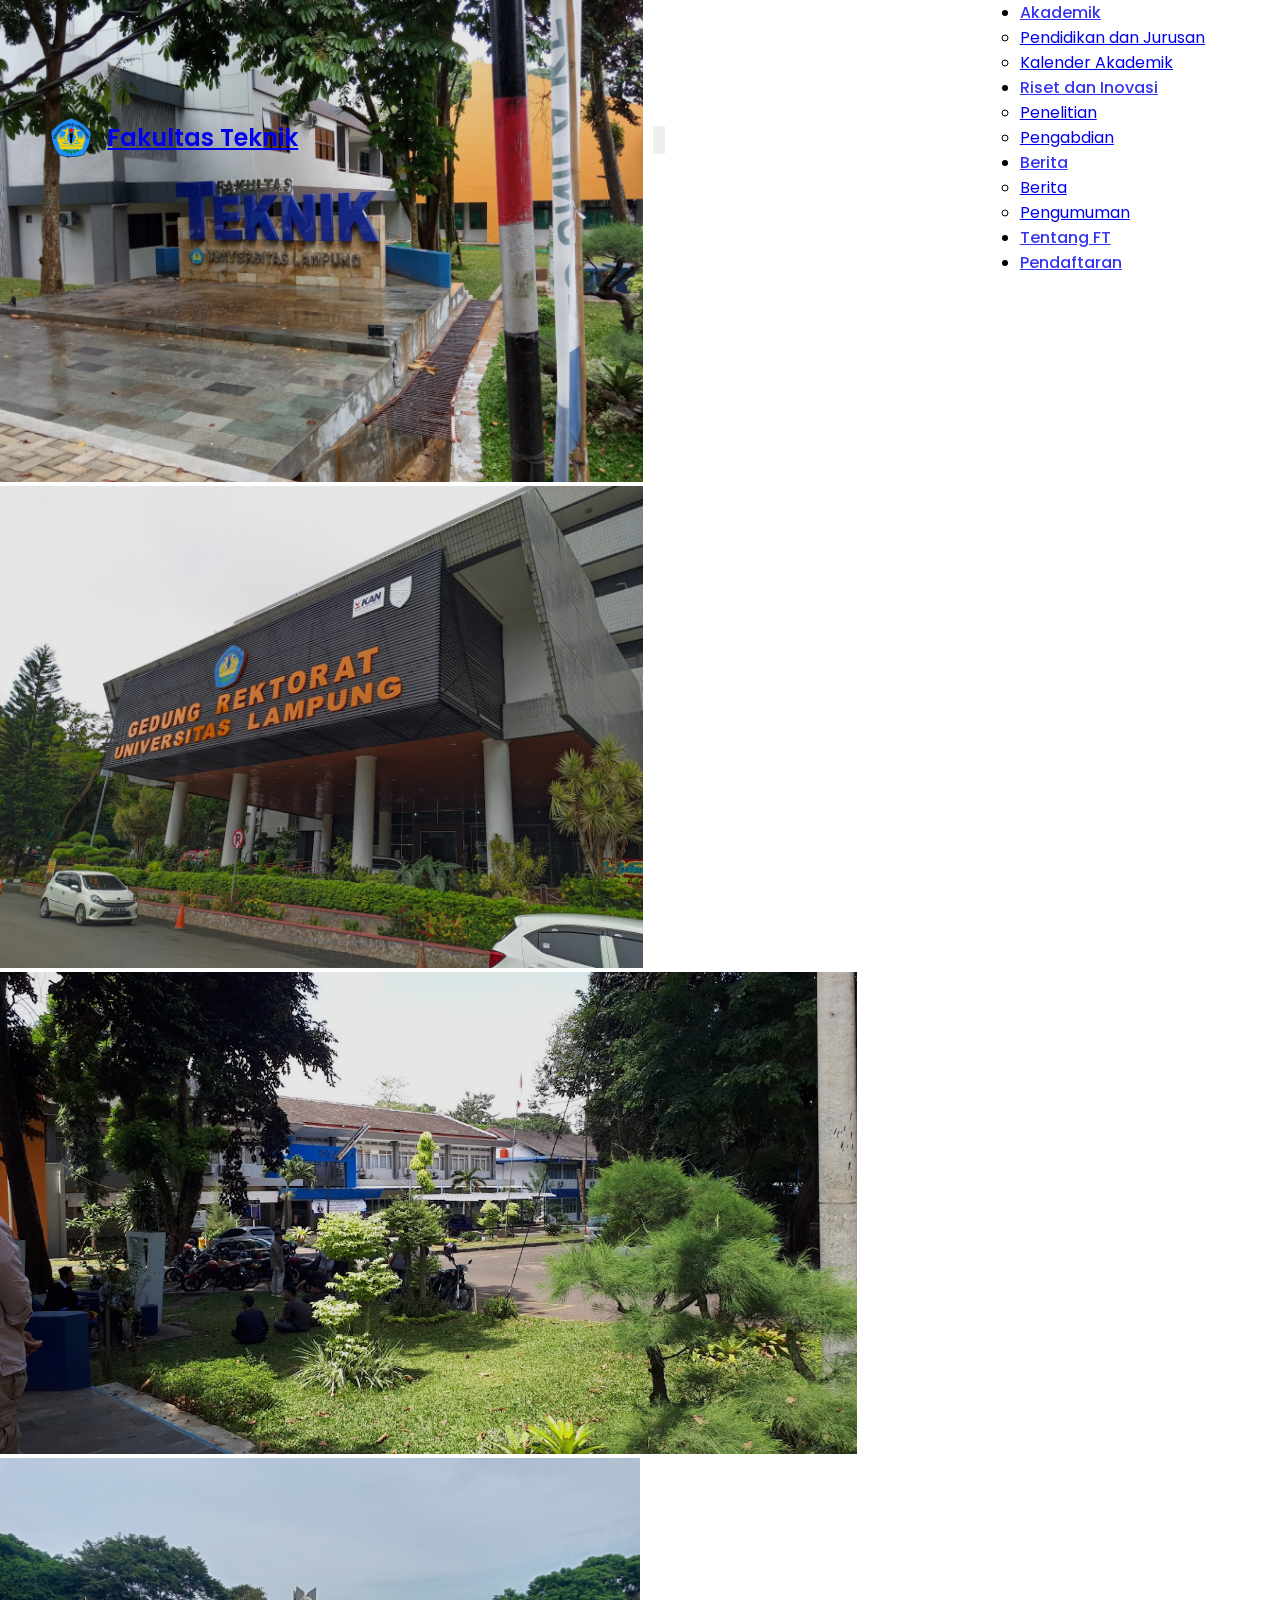
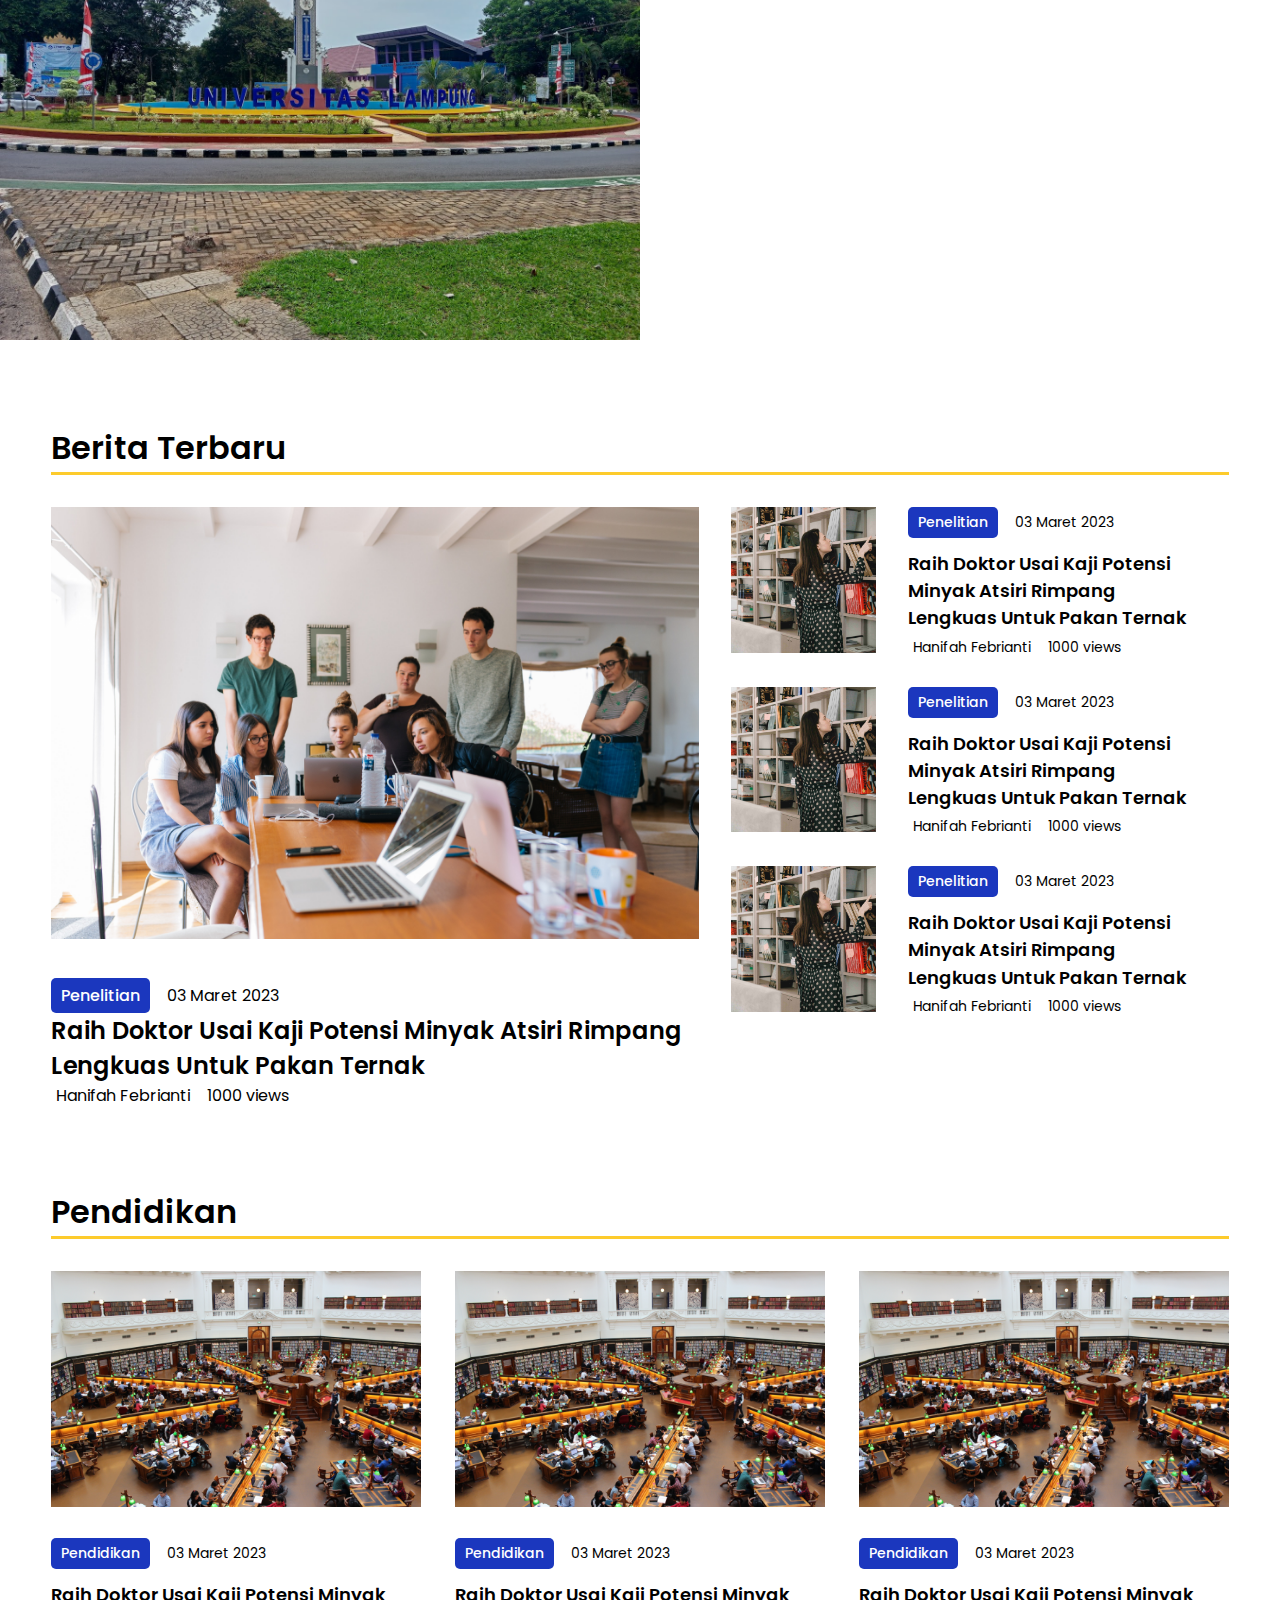
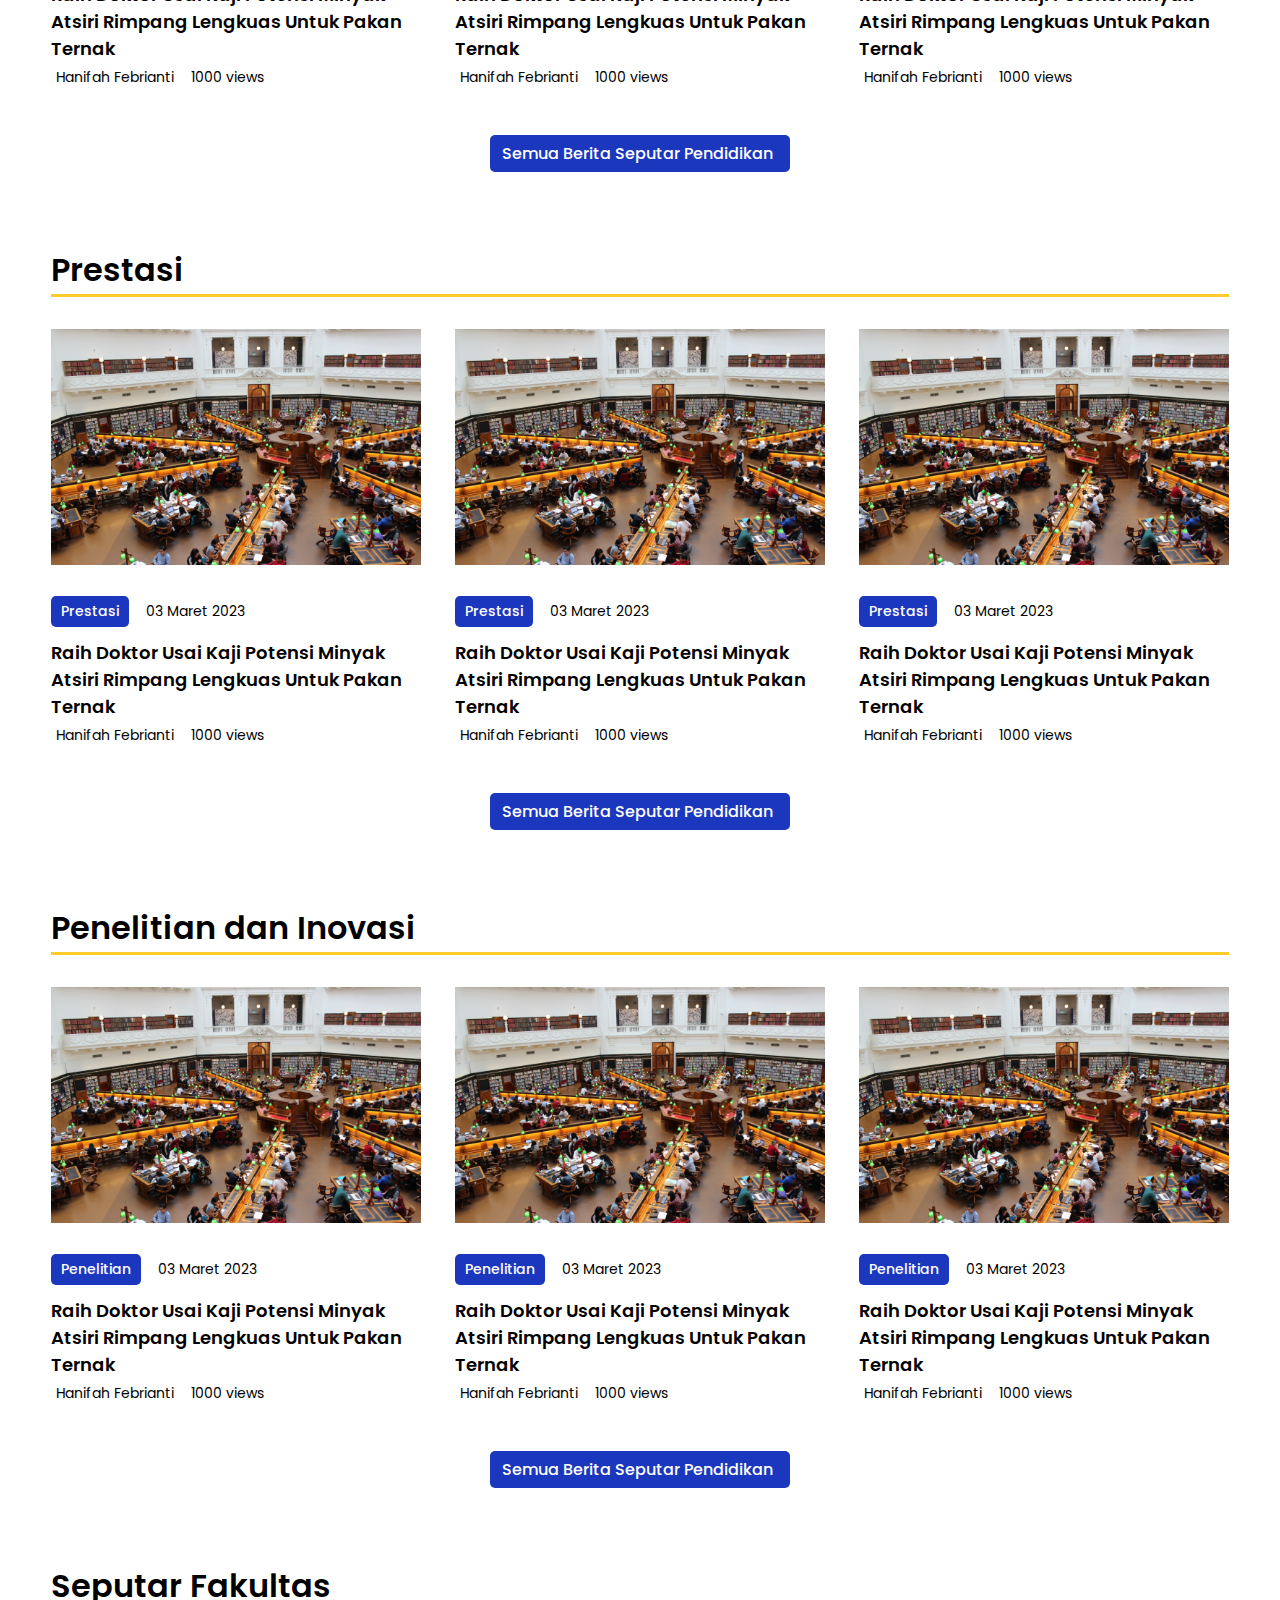
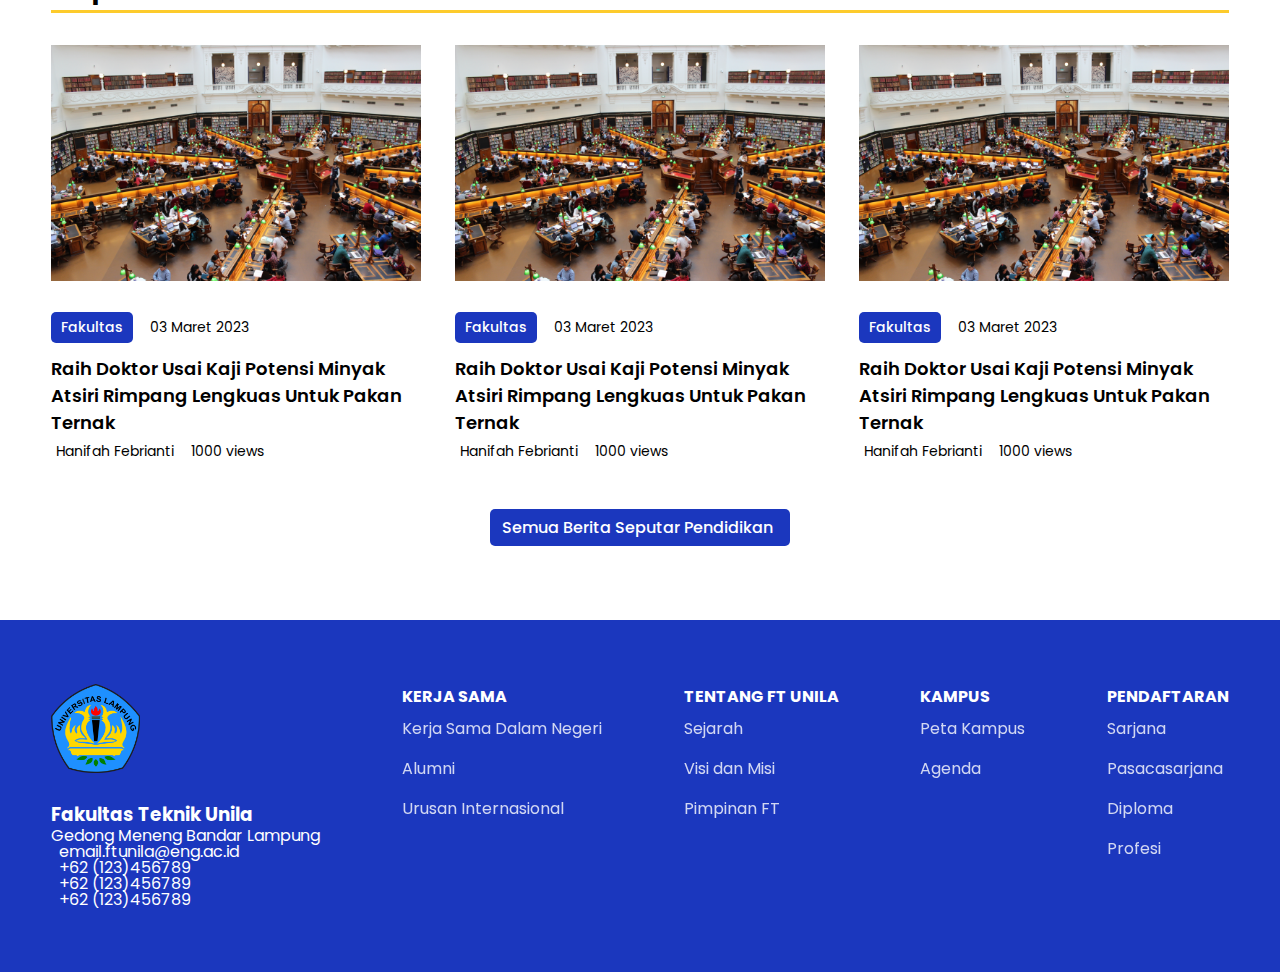
==== html/berita.html @ 6933a81c "Upload all resource" ====
<!DOCTYPE html>
<html lang="en">
	<head>
		<meta charset="UTF-8" />
		<meta http-equiv="X-UA-Compatible" content="IE=edge" />
		<meta name="viewport" content="width=device-width, initial-scale=1.0" />
		<title>Home FT Unila</title>
		<link rel="icon" type="image/x-icon" href="../img/LOGO UNILA.png" />

		<!-- Menghubungkan css -->
		<link rel="stylesheet" href="../styles/berita.css" />
		<link rel="stylesheet" href="../styles/style.css" />
		<link rel="stylesheet" href="../styles/responsive.css" />

		<!-- Import font -->
		<link
			href="https://fonts.googleapis.com/css2?family=Montserrat:ital,wght@0,100;0,200;0,300;0,400;0,500;0,600;0,700;0,800;0,900;1,100;1,200;1,300;1,400;1,500;1,600;1,700;1,800;1,900&family=Poppins:ital,wght@0,300;0,400;0,500;0,600;0,700;0,800;0,900;1,300;1,400;1,500;1,600;1,700;1,800;1,900&display=swap"
			rel="stylesheet"
		/>

		<!-- Import bootstrap -->
		<link
			href="https://cdn.jsdelivr.net/npm/bootstrap@5.3.0-alpha1/dist/css/bootstrap.min.css"
			rel="stylesheet"
			integrity="sha384-GLhlTQ8iRABdZLl6O3oVMWSktQOp6b7In1Zl3/Jr59b6EGGoI1aFkw7cmDA6j6gD"
			crossorigin="anonymous"
		/>

		<link
			rel="stylesheet"
			href="https://cdnjs.cloudflare.com/ajax/libs/font-awesome/6.3.0/css/all.min.css"
			integrity="sha512-SzlrxWUlpfuzQ+pcUCosxcglQRNAq/DZjVsC0lE40xsADsfeQoEypE+enwcOiGjk/bSuGGKHEyjSoQ1zVisanQ=="
			crossorigin="anonymous"
			referrerpolicy="no-referrer"
		/>
	</head>
	<body>
		<header>
			<nav
				class="nav-fixed nav-color navbar navbar-expand-lg padding-container"
			>
				<div class="container-fluid flex-row-in px-0">
					<a class="navbar-brand flex-row-in" href="index.html">
						<img
							src="../img/LOGO UNILA.png"
							alt="Logo"
							width="40"
							class="d-inline-block align-text-top"
						/>
						<p class="text-light">Fakultas Teknik</p>
					</a>
					<button
						class="navbar-toggler"
						type="button"
						data-bs-toggle="collapse"
						data-bs-target="#navbarSupportedContent"
						aria-controls="navbarSupportedContent"
						aria-expanded="false"
						aria-label="Toggle navigation"
					>
						<span class="navbar-toggler-icon">
							<i
								class="fa fa-navicon"
								style="color: #fff; font-size: 1.5rem"
							></i>
						</span>
					</button>
					<div class="collapse navbar-collapse" id="navbarSupportedContent">
						<ul class="navbar-nav me-auto mb-2 mb-lg-0 ms-auto">
							<li class="nav-item dropdown">
								<a
									class="nav-link dropdown-toggle text-light"
									href="jurusan.html"
									role="button"
									data-bs-toggle="dropdown"
									aria-expanded="false"
								>
									Akademik
								</a>
								<ul class="dropdown-menu">
									<li>
										<a class="dropdown-item" href="jurusan.html"
											>Pendidikan dan Jurusan</a
										>
									</li>
									<li>
										<a class="dropdown-item" href="kalender.html"
											>Kalender Akademik</a
										>
									</li>
								</ul>
							</li>
							<li class="nav-item dropdown">
								<a
									class="nav-link dropdown-toggle text-light"
									href="penelitian.html"
									role="button"
									data-bs-toggle="dropdown"
									aria-expanded="false"
								>
									Riset dan Inovasi
								</a>
								<ul class="dropdown-menu">
									<li>
										<a class="dropdown-item" href="penelitian.html"
											>Penelitian</a
										>
									</li>
									<li>
										<a class="dropdown-item" href="pengabdian.html"
											>Pengabdian</a
										>
									</li>
								</ul>
							</li>
							<li class="nav-item dropdown">
								<a
									class="nav-link dropdown-toggle text-light"
									href="berita.html"
									role="button"
									data-bs-toggle="dropdown"
									aria-expanded="false"
								>
									Berita
								</a>
								<ul class="dropdown-menu">
									<li>
										<a class="dropdown-item" href="berita.html">Berita</a>
									</li>
									<li>
										<a class="dropdown-item" href="pengumuman.html"
											>Pengumuman</a
										>
									</li>
								</ul>
							</li>
							<li class="nav-item">
								<a class="nav-link text-light" href="tentangft.html"
									>Tentang FT</a
								>
							</li>
							<li class="nav-item">
								<a class="nav-link text-light" href="pendaftaran.html"
									>Pendaftaran</a
								>
							</li>
						</ul>
					</div>
				</div>
			</nav>
			<div
				id="carouselExampleSlidesOnly"
				class="carousel slide"
				data-bs-ride="carousel"
			>
				<div class="carousel-inner">
					<div class="carousel-item active" data-bs-interval="4000">
						<img
							src="../img/slider/ft.jpg"
							class="d-block w-100"
							alt="..."
							loading="lazy"
						/>
					</div>
					<div class="carousel-item" data-bs-interval="4000">
						<img
							src="../img/slider/rektor.jpg"
							class="d-block w-100"
							alt="..."
						/>
					</div>
					<div class="carousel-item" data-bs-interval="4000">
						<img
							src="../img/slider/dekanat.jpg"
							class="d-block w-100"
							alt="..."
						/>
					</div>
					<div class="carousel-item" data-bs-interval="4000">
						<img
							src="../img/slider/unila-2.jpg"
							class="d-block w-100"
							alt="..."
						/>
					</div>
				</div>
			</div>
		</header>
		<section class="recent-news padding-container">
			<h1>Berita Terbaru</h1>
			<div class="flex-row-in con-big-small">
				<a href="content.html" class="link-berita big-news">
					<div>
						<div class="image-big-news">
							<img src="../img/card/mbkm.jpg" alt="" />
						</div>
						<div class="big-news-info">
							<p>
								<span class="type-big">Penelitian</span>
								<i class="fa-regular fa-clock"></i>03 Maret 2023
							</p>
							<h2 class="big-news-title">
								Raih Doktor Usai Kaji Potensi Minyak Atsiri Rimpang Lengkuas
								Untuk Pakan Ternak
							</h2>
							<p class="detail-big-news">
								<span class="autor"
									><i class="fa-regular fa-user"></i>Hanifah Febrianti</span
								>
								<span class="views"
									><i class="fa-regular fa-eye"></i>1000 views</span
								>
							</p>
						</div>
					</div>
				</a>
				<div class="con-small-news">
					<a href="content.html" class="link-berita"
						><div class="small-news-card flex-row-in">
							<div class="img-news-small">
								<img src="../img/penelitian/publikasi.jpg" alt="" />
							</div>
							<div class="small-news-info">
								<p class="small-info">
									<span class="type-news-small">Penelitian</span>
									<i class="fa-regular fa-clock"></i>03 Maret 2023
								</p>
								<h4 class="small-news-title">
									Raih Doktor Usai Kaji Potensi Minyak Atsiri Rimpang Lengkuas
									Untuk Pakan Ternak
								</h4>
								<p class="detail-small-news">
									<span class="autor"
										><i class="fa-regular fa-user"></i>Hanifah Febrianti</span
									>
									<span class="views"
										><i class="fa-regular fa-eye"></i>1000 views</span
									>
								</p>
							</div>
						</div>
					</a>
					<a href="content.html" class="link-berita"
						><div class="small-news-card flex-row-in">
							<div class="img-news-small">
								<img src="../img/penelitian/publikasi.jpg" alt="" />
							</div>
							<div class="small-news-info">
								<p class="small-info">
									<span class="type-news-small">Penelitian</span>
									<i class="fa-regular fa-clock"></i>03 Maret 2023
								</p>
								<h4 class="small-news-title">
									Raih Doktor Usai Kaji Potensi Minyak Atsiri Rimpang Lengkuas
									Untuk Pakan Ternak
								</h4>
								<p class="detail-small-news">
									<span class="autor"
										><i class="fa-regular fa-user"></i>Hanifah Febrianti</span
									>
									<span class="views"
										><i class="fa-regular fa-eye"></i>1000 views</span
									>
								</p>
							</div>
						</div>
					</a>
					<a href="content.html" class="link-berita"
						><div class="small-news-card flex-row-in">
							<div class="img-news-small">
								<img src="../img/penelitian/publikasi.jpg" alt="" />
							</div>
							<div class="small-news-info">
								<p class="small-info">
									<span class="type-news-small">Penelitian</span>
									<i class="fa-regular fa-clock"></i>03 Maret 2023
								</p>
								<h4 class="small-news-title">
									Raih Doktor Usai Kaji Potensi Minyak Atsiri Rimpang Lengkuas
									Untuk Pakan Ternak
								</h4>
								<p class="detail-small-news">
									<span class="autor"
										><i class="fa-regular fa-user"></i>Hanifah Febrianti</span
									>
									<span class="views"
										><i class="fa-regular fa-eye"></i>1000 views</span
									>
								</p>
							</div>
						</div>
					</a>
				</div>
			</div>
		</section>
		<section class="berita-pendidikan padding-container padbot-top">
			<h1>Pendidikan</h1>
			<div class="con-berita flex-row-in">
				<div class="card-berita">
					<a href="content.html" class="link-berita">
						<div class="img-pel-ak">
							<img
								class="img-ak"
								src="../img/pelayanan/kepegawaian.png"
								alt=""
							/>
						</div>
						<div class="small-news-info">
							<p class="small-info">
								<span class="type-news-small">Pendidikan</span>
								<i class="fa-regular fa-clock"></i>03 Maret 2023
							</p>
							<h4 class="small-news-title">
								Raih Doktor Usai Kaji Potensi Minyak Atsiri Rimpang Lengkuas
								Untuk Pakan Ternak
							</h4>
							<p class="detail-small-news">
								<span class="autor"
									><i class="fa-regular fa-user"></i>Hanifah Febrianti</span
								>
								<span class="views"
									><i class="fa-regular fa-eye"></i>1000 views</span
								>
							</p>
						</div>
					</a>
				</div>
				<div class="card-berita">
					<a href="content.html" class="link-berita">
						<div class="img-pel-ak">
							<img
								class="img-ak"
								src="../img/pelayanan/kepegawaian.png"
								alt=""
							/>
						</div>
						<div class="small-news-info">
							<p class="small-info">
								<span class="type-news-small">Pendidikan</span>
								<i class="fa-regular fa-clock"></i>03 Maret 2023
							</p>
							<h4 class="small-news-title">
								Raih Doktor Usai Kaji Potensi Minyak Atsiri Rimpang Lengkuas
								Untuk Pakan Ternak
							</h4>
							<p class="detail-small-news">
								<span class="autor"
									><i class="fa-regular fa-user"></i>Hanifah Febrianti</span
								>
								<span class="views"
									><i class="fa-regular fa-eye"></i>1000 views</span
								>
							</p>
						</div>
					</a>
				</div>
				<div class="card-berita">
					<a href="content.html" class="link-berita">
						<div class="img-pel-ak">
							<img
								class="img-ak"
								src="../img/pelayanan/kepegawaian.png"
								alt=""
							/>
						</div>
						<div class="small-news-info">
							<p class="small-info">
								<span class="type-news-small">Pendidikan</span>
								<i class="fa-regular fa-clock"></i>03 Maret 2023
							</p>
							<h4 class="small-news-title">
								Raih Doktor Usai Kaji Potensi Minyak Atsiri Rimpang Lengkuas
								Untuk Pakan Ternak
							</h4>
							<p class="detail-small-news">
								<span class="autor"
									><i class="fa-regular fa-user"></i>Hanifah Febrianti</span
								>
								<span class="views"
									><i class="fa-regular fa-eye"></i>1000 views</span
								>
							</p>
						</div>
					</a>
				</div>
			</div>
			<div class="box-btn">
				<a href="beritaPendidikan.html" class="btn-selengkapnya">
					Semua Berita Seputar Pendidikan
					<i class="fa-solid fa-arrow-right"></i>
				</a>
			</div>
		</section>
		<section class="berita-prestasi padding-container padbot-top">
			<h1>Prestasi</h1>
			<div class="con-berita flex-row-in">
				<div class="card-berita">
					<a href="content.html" class="link-berita">
						<div class="img-pel-ak">
							<img
								class="img-ak"
								src="../img/pelayanan/kepegawaian.png"
								alt=""
							/>
						</div>
						<div class="small-news-info">
							<p class="small-info">
								<span class="type-news-small">Prestasi</span>
								<i class="fa-regular fa-clock"></i>03 Maret 2023
							</p>
							<h4 class="small-news-title">
								Raih Doktor Usai Kaji Potensi Minyak Atsiri Rimpang Lengkuas
								Untuk Pakan Ternak
							</h4>
							<p class="detail-small-news">
								<span class="autor"
									><i class="fa-regular fa-user"></i>Hanifah Febrianti</span
								>
								<span class="views"
									><i class="fa-regular fa-eye"></i>1000 views</span
								>
							</p>
						</div>
					</a>
				</div>
				<div class="card-berita">
					<a href="content.html" class="link-berita">
						<div class="img-pel-ak">
							<img
								class="img-ak"
								src="../img/pelayanan/kepegawaian.png"
								alt=""
							/>
						</div>
						<div class="small-news-info">
							<p class="small-info">
								<span class="type-news-small">Prestasi</span>
								<i class="fa-regular fa-clock"></i>03 Maret 2023
							</p>
							<h4 class="small-news-title">
								Raih Doktor Usai Kaji Potensi Minyak Atsiri Rimpang Lengkuas
								Untuk Pakan Ternak
							</h4>
							<p class="detail-small-news">
								<span class="autor"
									><i class="fa-regular fa-user"></i>Hanifah Febrianti</span
								>
								<span class="views"
									><i class="fa-regular fa-eye"></i>1000 views</span
								>
							</p>
						</div>
					</a>
				</div>
				<div class="card-berita">
					<a href="content.html" class="link-berita">
						<div class="img-pel-ak">
							<img
								class="img-ak"
								src="../img/pelayanan/kepegawaian.png"
								alt=""
							/>
						</div>
						<div class="small-news-info">
							<p class="small-info">
								<span class="type-news-small">Prestasi</span>
								<i class="fa-regular fa-clock"></i>03 Maret 2023
							</p>
							<h4 class="small-news-title">
								Raih Doktor Usai Kaji Potensi Minyak Atsiri Rimpang Lengkuas
								Untuk Pakan Ternak
							</h4>
							<p class="detail-small-news">
								<span class="autor"
									><i class="fa-regular fa-user"></i>Hanifah Febrianti</span
								>
								<span class="views"
									><i class="fa-regular fa-eye"></i>1000 views</span
								>
							</p>
						</div>
					</a>
				</div>
			</div>
			<div class="box-btn">
				<a href="beritaPendidikan.html" class="btn-selengkapnya">
					Semua Berita Seputar Pendidikan
					<i class="fa-solid fa-arrow-right"></i>
				</a>
			</div>
		</section>
		<section class="berita-penelitian-inovasi padding-container padbot-top">
			<h1>Penelitian dan Inovasi</h1>
			<div class="con-berita flex-row-in">
				<div class="card-berita">
					<a href="content.html" class="link-berita">
						<div class="img-pel-ak">
							<img
								class="img-ak"
								src="../img/pelayanan/kepegawaian.png"
								alt=""
							/>
						</div>
						<div class="small-news-info">
							<p class="small-info">
								<span class="type-news-small">Penelitian</span>
								<i class="fa-regular fa-clock"></i>03 Maret 2023
							</p>
							<h4 class="small-news-title">
								Raih Doktor Usai Kaji Potensi Minyak Atsiri Rimpang Lengkuas
								Untuk Pakan Ternak
							</h4>
							<p class="detail-small-news">
								<span class="autor"
									><i class="fa-regular fa-user"></i>Hanifah Febrianti</span
								>
								<span class="views"
									><i class="fa-regular fa-eye"></i>1000 views</span
								>
							</p>
						</div>
					</a>
				</div>
				<div class="card-berita">
					<a href="content.html" class="link-berita">
						<div class="img-pel-ak">
							<img
								class="img-ak"
								src="../img/pelayanan/kepegawaian.png"
								alt=""
							/>
						</div>
						<div class="small-news-info">
							<p class="small-info">
								<span class="type-news-small">Penelitian</span>
								<i class="fa-regular fa-clock"></i>03 Maret 2023
							</p>
							<h4 class="small-news-title">
								Raih Doktor Usai Kaji Potensi Minyak Atsiri Rimpang Lengkuas
								Untuk Pakan Ternak
							</h4>
							<p class="detail-small-news">
								<span class="autor"
									><i class="fa-regular fa-user"></i>Hanifah Febrianti</span
								>
								<span class="views"
									><i class="fa-regular fa-eye"></i>1000 views</span
								>
							</p>
						</div>
					</a>
				</div>
				<div class="card-berita">
					<a href="content.html" class="link-berita">
						<div class="img-pel-ak">
							<img
								class="img-ak"
								src="../img/pelayanan/kepegawaian.png"
								alt=""
							/>
						</div>
						<div class="small-news-info">
							<p class="small-info">
								<span class="type-news-small">Penelitian</span>
								<i class="fa-regular fa-clock"></i>03 Maret 2023
							</p>
							<h4 class="small-news-title">
								Raih Doktor Usai Kaji Potensi Minyak Atsiri Rimpang Lengkuas
								Untuk Pakan Ternak
							</h4>
							<p class="detail-small-news">
								<span class="autor"
									><i class="fa-regular fa-user"></i>Hanifah Febrianti</span
								>
								<span class="views"
									><i class="fa-regular fa-eye"></i>1000 views</span
								>
							</p>
						</div>
					</a>
				</div>
			</div>
			<div class="box-btn">
				<a href="beritaPendidikan.html" class="btn-selengkapnya">
					Semua Berita Seputar Pendidikan
					<i class="fa-solid fa-arrow-right"></i>
				</a>
			</div>
		</section>
		<section class="berita-seputar-fakultas padding-container padbot-top">
			<h1>Seputar Fakultas</h1>
			<div class="con-berita flex-row-in">
				<div class="card-berita">
					<a href="content.html" class="link-berita">
						<div class="img-pel-ak">
							<img
								class="img-ak"
								src="../img/pelayanan/kepegawaian.png"
								alt=""
							/>
						</div>
						<div class="small-news-info">
							<p class="small-info">
								<span class="type-news-small">Fakultas</span>
								<i class="fa-regular fa-clock"></i>03 Maret 2023
							</p>
							<h4 class="small-news-title">
								Raih Doktor Usai Kaji Potensi Minyak Atsiri Rimpang Lengkuas
								Untuk Pakan Ternak
							</h4>
							<p class="detail-small-news">
								<span class="autor"
									><i class="fa-regular fa-user"></i>Hanifah Febrianti</span
								>
								<span class="views"
									><i class="fa-regular fa-eye"></i>1000 views</span
								>
							</p>
						</div>
					</a>
				</div>
				<div class="card-berita">
					<a href="content.html" class="link-berita">
						<div class="img-pel-ak">
							<img
								class="img-ak"
								src="../img/pelayanan/kepegawaian.png"
								alt=""
							/>
						</div>
						<div class="small-news-info">
							<p class="small-info">
								<span class="type-news-small">Fakultas</span>
								<i class="fa-regular fa-clock"></i>03 Maret 2023
							</p>
							<h4 class="small-news-title">
								Raih Doktor Usai Kaji Potensi Minyak Atsiri Rimpang Lengkuas
								Untuk Pakan Ternak
							</h4>
							<p class="detail-small-news">
								<span class="autor"
									><i class="fa-regular fa-user"></i>Hanifah Febrianti</span
								>
								<span class="views"
									><i class="fa-regular fa-eye"></i>1000 views</span
								>
							</p>
						</div>
					</a>
				</div>
				<div class="card-berita">
					<a href="content.html" class="link-berita">
						<div class="img-pel-ak">
							<img
								class="img-ak"
								src="../img/pelayanan/kepegawaian.png"
								alt=""
							/>
						</div>
						<div class="small-news-info">
							<p class="small-info">
								<span class="type-news-small">Fakultas</span>
								<i class="fa-regular fa-clock"></i>03 Maret 2023
							</p>
							<h4 class="small-news-title">
								Raih Doktor Usai Kaji Potensi Minyak Atsiri Rimpang Lengkuas
								Untuk Pakan Ternak
							</h4>
							<p class="detail-small-news">
								<span class="autor"
									><i class="fa-regular fa-user"></i>Hanifah Febrianti</span
								>
								<span class="views"
									><i class="fa-regular fa-eye"></i>1000 views</span
								>
							</p>
						</div>
					</a>
				</div>
			</div>
			<div class="box-btn">
				<a href="beritaPendidikan.html" class="btn-selengkapnya">
					Semua Berita Seputar Pendidikan
					<i class="fa-solid fa-arrow-right"></i>
				</a>
			</div>
		</section>
		<footer class="flex-row-in padding-container">
			<div class="logo-n-contact">
				<img src="../img/LOGO UNILA.png" alt="logo-unila" class="logo-footer" />
				<h5>Fakultas Teknik Unila</h5>
				<p>Gedong Meneng Bandar Lampung</p>
				<p><i class="fa-regular fa-envelope"></i>email.ftunila@eng.ac.id</p>
				<p><i class="fa-brands fa-whatsapp"></i>+62 (123)456789</p>
				<p><i class="fa-brands fa-whatsapp"></i>+62 (123)456789</p>
				<p><i class="fa-regular fa-paper-plane"></i>+62 (123)456789</p>
			</div>
			<ul class="list-footer">
				<li><h6>KERJA SAMA</h6></li>
				<li><a href="">Kerja Sama Dalam Negeri</a></li>
				<li><a href="">Alumni</a></li>
				<li><a href="">Urusan Internasional</a></li>
			</ul>
			<ul class="list-footer">
				<li>
					<h6>TENTANG FT UNILA</h6>
				</li>
				<li><a href="">Sejarah</a></li>
				<li><a href="">Visi dan Misi</a></li>
				<li><a href="">Pimpinan FT</a> <i class="fas fa-utensils-alt"></i></li>
			</ul>
			<ul class="list-footer">
				<li><h6>KAMPUS</h6></li>
				<li><a href="">Peta Kampus</a></li>
				<li><a href="">Agenda</a></li>
			</ul>
			<ul class="list-footer">
				<li><h6>PENDAFTARAN</h6></li>
				<li><a href="">Sarjana</a></li>
				<li><a href="">Pasacasarjana</a></li>
				<li><a href="">Diploma</a></li>
				<li><a href="">Profesi</a></li>
			</ul>
		</footer>

		<script src="../js/script.js"></script>
		<script
			src="https://cdn.jsdelivr.net/npm/@popperjs/core@2.11.6/dist/umd/popper.min.js"
			integrity="sha384-oBqDVmMz9ATKxIep9tiCxS/Z9fNfEXiDAYTujMAeBAsjFuCZSmKbSSUnQlmh/jp3"
			crossorigin="anonymous"
		></script>
		<script
			src="https://cdn.jsdelivr.net/npm/bootstrap@5.3.0-alpha1/dist/js/bootstrap.min.js"
			integrity="sha384-mQ93GR66B00ZXjt0YO5KlohRA5SY2XofN4zfuZxLkoj1gXtW8ANNCe9d5Y3eG5eD"
			crossorigin="anonymous"
		></script>
	</body>
</html>
---- styles/berita.css ----
h1 {
	font-size: 2rem !important;
	font-weight: 600 !important;
	border-bottom: 3px solid #fdcb2c;
	margin-bottom: 2rem !important;
}
.recent-news {
	padding-top: 5rem;
}

.big-news {
	width: 55%;
	margin-right: 2rem;
}

.image-big-news {
	margin-bottom: 2rem;
}

.image-big-news img {
	width: 100%;
}

.big-news-title {
	font-size: 1.5rem;
	font-weight: 600;
	line-height: 2.2rem !important;
}

a.link-berita {
	text-decoration: none;
	color: #000;
}

.con-small-news {
	width: 40%;
}

.small-news-card {
	margin-bottom: 1.5rem;
}

.img-news-small {
	margin-right: 2rem;
}

.img-news-small img {
	width: 9.1rem;
	height: 9.1rem;
	object-fit: cover;
}

.small-news-title {
	font-size: 1.125rem;
	line-height: 1.7rem;
	margin-bottom: 5px;
	font-weight: 600;
}

.small-news-info p {
	margin-bottom: 5px !important;
}

div.small-news-info p.small-info {
	margin-bottom: 12px !important;
}

.small-news-info p {
	font-size: 0.875rem;
}

.type-news-small,
.type-big {
	background-color: #1b37be;
	color: #fff;
	font-weight: 500;
	padding: 5px 10px;
	border-radius: 5px;
	-webkit-border-radius: 5px;
	-moz-border-radius: 5px;
	-ms-border-radius: 5px;
	-o-border-radius: 5px;
}

.fa-regular {
	font-weight: bold !important;
	color: #fdcb2c;
}

i {
	margin-right: 0.3rem;
}

span {
	margin-right: 0.5rem;
	display: inline-block;
}

/* section pendidikan */
.padbot-top {
	padding-top: 5rem;
}

.padbot-top:last-of-type {
	padding-bottom: 5rem;
}

.con-berita {
	justify-content: space-between;
}

.card-berita {
	width: 31.4%;
}

.img-pel-ak {
	margin-bottom: 1.5rem;
	overflow: hidden;
}

.img-ak {
	width: 100%;
	transition: 0.2s ease-in-out;
	-webkit-transition: 0.2s ease-in-out;
	-moz-transition: 0.2s ease-in-out;
	-ms-transition: 0.2s ease-in-out;
	-o-transition: 0.2s ease-in-out;
}

.img-ak:hover {
	transform: scale(1.1);
	-webkit-transform: scale(1.1);
	-moz-transform: scale(1.1);
	-ms-transform: scale(1.1);
	-o-transform: scale(1.1);
}

.box-btn {
	text-align: center;
	margin-top: 3rem;
}

.btn-selengkapnya {
	cursor: pointer;
	padding: 7px 12px;
	background-color: #1b37be;
	color: #fff;
	font-weight: 500;
	text-decoration: none;
	border-radius: 5px;
	-webkit-border-radius: 5px;
	-moz-border-radius: 5px;
	-ms-border-radius: 5px;
	-o-border-radius: 5px;
}
---- styles/style.css ----
/* Putih (#FFFFFF) - Kombinasi warna ini memberikan kesan yang elegan dan bersih.

Abu-abu (#808080) - Kombinasi warna ini memberikan kesan yang modern dan serius.

Kuning (#FFFF00) - Kombinasi warna ini memberikan kesan yang cerah dan menyenangkan. */

* {
	margin: 0;
	padding: 0;
	box-sizing: border-box;
}

h1,
h2,
h3,
h4,
h5,
h6,
a,
p {
	font-family: "Poppins", sans-serif;
}

.flex-row-in {
	display: flex;
	flex-direction: row;
}

.padding-container {
	padding-left: 4% !important;
	padding-right: 4% !important;
}

.container-fluid {
	justify-content: space-between;
	align-items: center;
}

/* ini adalah bagian dari header */
.navbar-brand p {
	display: inline-block;
	margin-bottom: 0;
	margin-left: 1rem;
	font-weight: 600;
	font-size: 1.5rem;
}

.navbar-brand {
	align-items: center;
}

.nama-profile {
	color: #fff;
}

ul.navbar-nav {
	margin-right: 0 !important;
}

.nav-link {
	opacity: 0.8;
	font-weight: 500 !important;
}

.nav-link:hover {
	opacity: 1 !important;
	color: #ffff00 !important;
}

.nav-item {
	margin-right: 1.5rem;
	font-family: "Poppins", sans-serif;
}

.nav-item:last-of-type {
	margin-right: 0;
}

nav.nav-fixed {
	width: 100%;
	position: fixed;
	transition: 0.3s ease-in-out;
	z-index: 1;
}

.nav-active {
	background-color: #1b37be !important;
	box-shadow: 5px -1px 12px -5px grey;
	/* color: rgb(216, 214, 214); */
}

.dropdown:hover > .dropdown-menu {
	display: block;
}

button.navbar-toggler {
	margin-top: 5px;
	border: none;
	outline: none;
}

.navbar-toggler:focus {
	text-decoration: none;
	outline: 0;
	box-shadow: none !important;
}

.navbar-toggler-icon {
	background-image: none !important;
}

.carousel-item img {
	height: 30.125rem;
	object-fit: cover;
	filter: brightness(90%);
	-webkit-filter: brightness(90%);
}

nav.nav-fixed > div.container-fluid {
	align-items: center !important;
}

/* ini adalah bagian dari footer */
footer.flex-row-in {
	padding-top: 4rem;
	padding-bottom: 4rem;
	background-color: #1b37be;
	color: #fff !important;
	justify-content: space-between;
}

footer .fa-regular {
	color: #fff !important;
}

.logo-footer {
	width: 89px;
	margin-bottom: 1.5rem;
}

.logo-n-contact p {
	line-height: 1rem;
}

.logo-n-contact p i {
	margin-right: 0.5rem;
}

.list-footer li {
	list-style: none;
}

h5 {
	font-size: 1.15rem;
}

h6 {
	font-size: 1rem;
}

.list-footer li a {
	text-decoration: none;
	color: #fff;
	font-family: "Poppins", sans-serif;
	line-height: 2.5rem;
	opacity: 0.8;
}

.list-footer li a:hover {
	opacity: 1;
}

.title-con {
	font-size: 1.4rem;
	font-weight: 600;
}

.con-ticon {
	padding: 0.7rem 1rem 0.2rem;
	color: white;
	background-color: #344dc5;
	border-top: 0.6rem solid #fdcb2c;
	margin-bottom: 1.5rem;
}
---- styles/responsive.css ----
@media (max-width: 1025px) {
	.card-jurusan-1 {
		width: 31%;
	}

	.big-news {
		width: 45%;
	}

	.con-small-news {
		width: 55%;
	}

	/* ini adalah page content */
	.img-content-side {
		display: none;
	}
}

@media (max-width: 769px) {
	html {
		font-size: 14px;
	}

	.nav-color {
		background-color: #1b37be;
	}

	footer.flex-row-in {
		flex-direction: column;
		text-align: center;
	}

	.list-footer {
		margin-top: 1.5rem;
		padding-left: 0;
	}

	.carousel-item img {
		width: 100%;
		height: 17.5rem;
	}

	/* // info */
	section.photo-info > div.flex-row-in {
		flex-direction: column;
	}

	.photo-info-left {
		height: 30rem;
	}

	.left-info {
		width: 100%;
	}

	.card-info {
		height: 35%;
		width: 100%;
	}

	.info-1 {
		width: 100%;
		bottom: -10000000px;
	}

	.right-info {
		width: 100%;
	}

	.card-info,
	.card-info-right {
		padding: 30px 15px;
	}

	/* berita dan vidio */
	section.berita-vidio,
	section.pengumuman-agenda {
		padding-top: 3rem;
		padding-bottom: 3rem;
	}

	section.berita-vidio > div.flex-row-in {
		flex-direction: column;
	}

	.con-berita,
	.con-vidio {
		width: 100%;
	}

	.con-berita {
		margin-bottom: 2.5rem;
	}

	.con-berita > a {
		display: block;
		margin-top: 1rem;
	}

	/* pelayanan-pelayanan */
	section.pelayanan-akademik {
		padding-top: 3rem;
		padding-bottom: 0.5rem;
	}

	section.pelayanan-akademik > div.flex-row-in {
		flex-direction: column;
	}

	.card-pel-ak {
		width: 100%;
		margin-bottom: 2.5rem;
	}

	/* pengumauman dan agenda */
	section.pengumuman-agenda > div.flex-row-in {
		flex-direction: column;
	}

	.pengumuman-lowongan {
		width: 100%;
		margin-bottom: 2.5rem;
	}

	.agenda {
		width: 100%;
	}

	/* ini adalah page jurusan */
	.gallery-jurusan {
		gap: 2rem;
		padding: 20px 0;
	}

	.card-jurusan-1 {
		width: 46%;
	}

	/* jurusan bagian program pendidikan */
	section.program-pendidikan > div.flex-row-in {
		flex-direction: column;
	}

	section.kalender {
		padding-top: 2.5rem;
		padding-bottom: 2.5rem;
		/* height: 100%; */
	}

	/* ini adalah page penelitian */
	section.publikasi.flex-row-in,
	div.con-jurnal-pilihan.flex-row-in,
	.con-kPenelitian {
		flex-direction: column;
	}

	.image-pub,
	.info-pub {
		width: 100%;
	}

	.image-pub {
		margin-bottom: 2rem !important;
	}

	.image-pub img {
		width: 100%;
	}

	.two-publikasi {
		flex-direction: column-reverse;
	}

	/* ini adalah page berita */
	.big-news {
		margin-bottom: 0.75rem;
	}

	.con-small-news,
	.big-news {
		width: 100%;
	}

	.img-news-small img {
		height: 7.5rem;
		width: 100%;
	}

	.con-big-small {
		flex-direction: column;
	}

	/* ini adalah page content */
	.small-content-title {
		font-size: 14px;
	}

	.small-content-info {
		font-size: 12px;
	}

	/* ini adalah page tentang ft */
	.misi,
	.visi,
	.sejarah {
		flex-direction: column !important;
		width: 100%;
	}

	.con-content-tft,
	.image-back {
		width: 100%;
	}
}

@media (max-width: 426px) {
	.card-info,
	.card-info-right {
		padding: 15px 10px;
	}

	div.card-berita a.flex-row-in,
	.small-news-card {
		flex-direction: column;
	}

	.con-img-berita,
	.img-news-small {
		margin-right: 0;
		margin-bottom: 1.5rem;
		width: 100%;
		aspect-ratio: 2/1;
	}

	.con-img-berita img,
	.img-news-small img {
		width: 100% !important;
		height: 100% !important;
	}

	.card-info p,
	.card-info-right p {
		margin-bottom: 0.4rem !important;
	}

	.card-jurusan-1,
	.con-imagejs {
		width: 100%;
	}

	div.con-berita.flex-row-in {
		flex-direction: column;
	}

	/* ini adalah page berita */
	section.padbot-top con-berita {
		margin-bottom: 0;
	}

	div.con-berita div.card-berita {
		width: 100%;
		margin-bottom: 2rem;
	}

	div.con-berita div.card-berita:last-of-type {
		margin-bottom: 0;
	}

	.img-news-small img {
		height: 7.5rem;
		width: 7.5rem;
	}

	.big-news-title,
	.small-news-title {
		font-size: 18px;
		line-height: 1.8rem !important;
	}

	.recent-news p {
		font-size: 16px;
	}

	/* ini adalah page content */
	.container-content {
		flex-direction: column;
	}

	.content,
	.con-side-content {
		width: 100%;
	}

	.img-content-side {
		display: block;
	}
}

@media (max-width: 320px) {
	/* ini adalah page content */
	.img-content-side {
		display: none;
	}
}
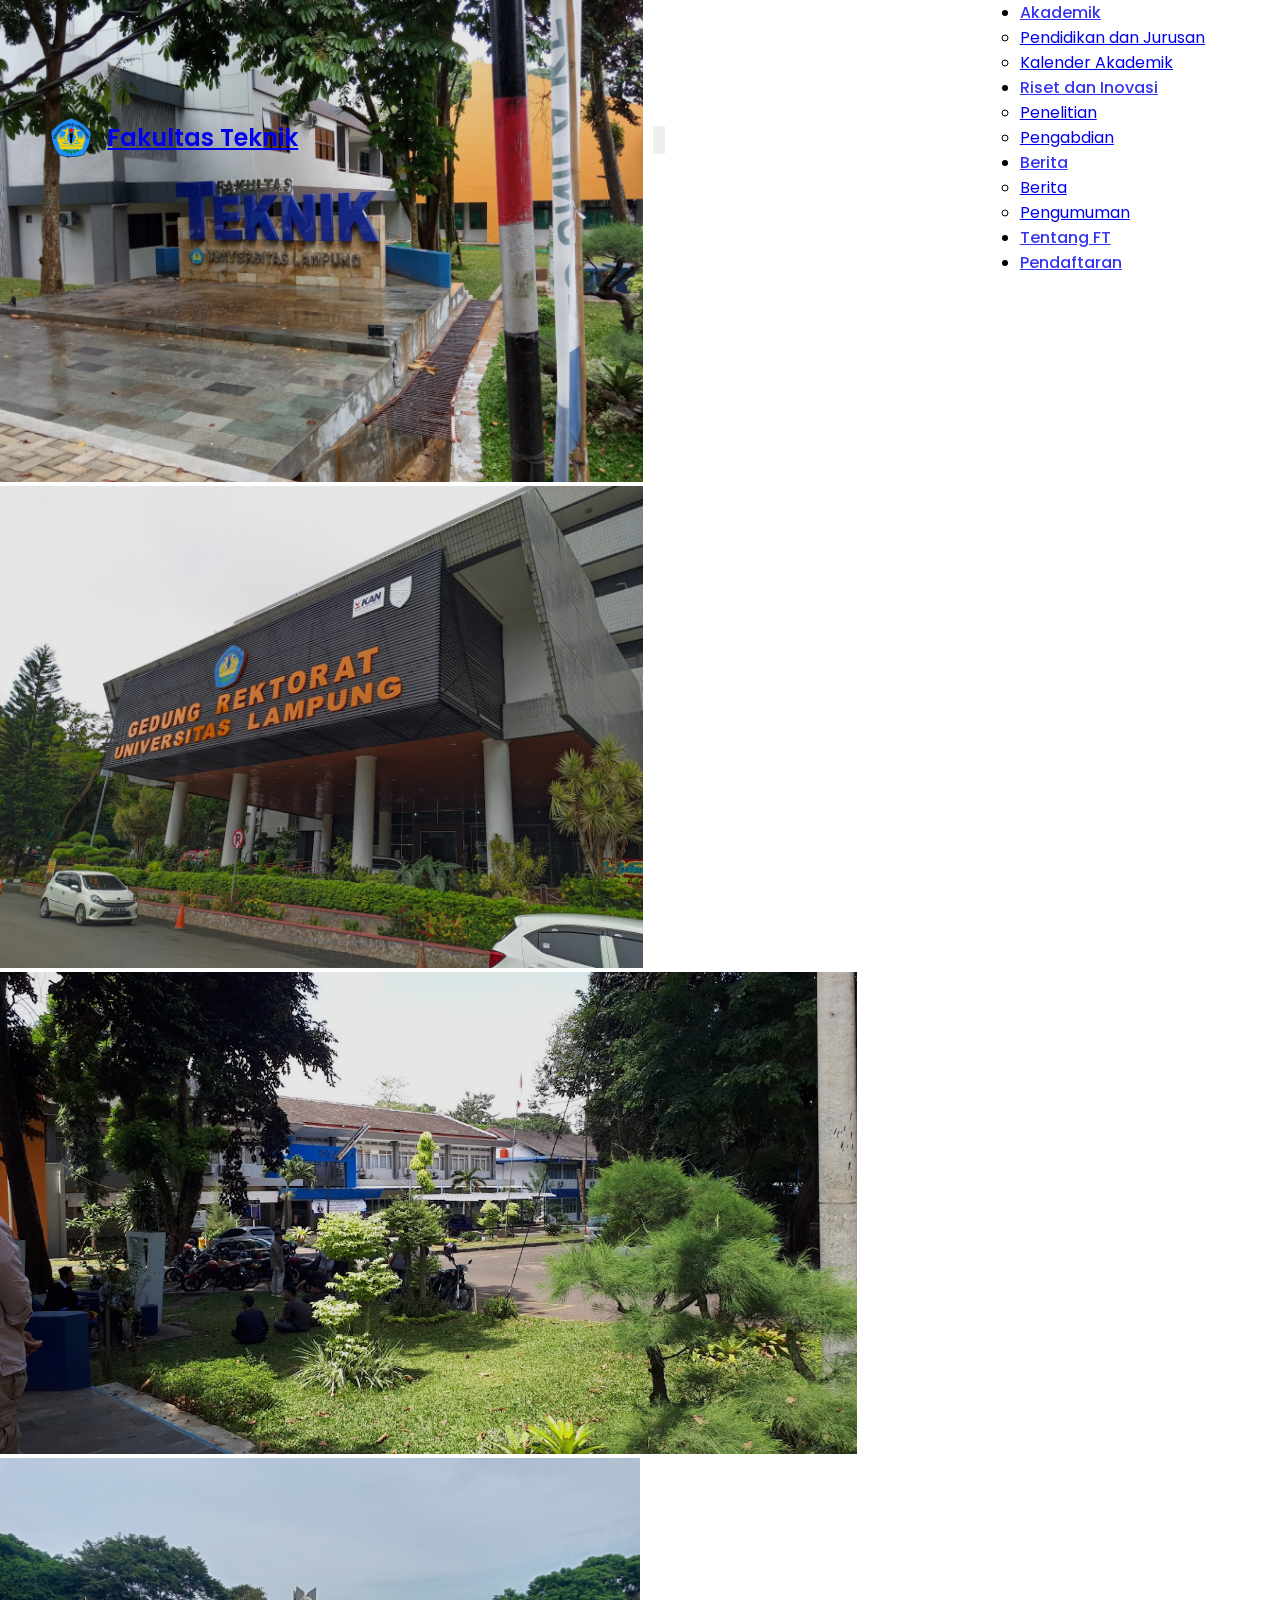
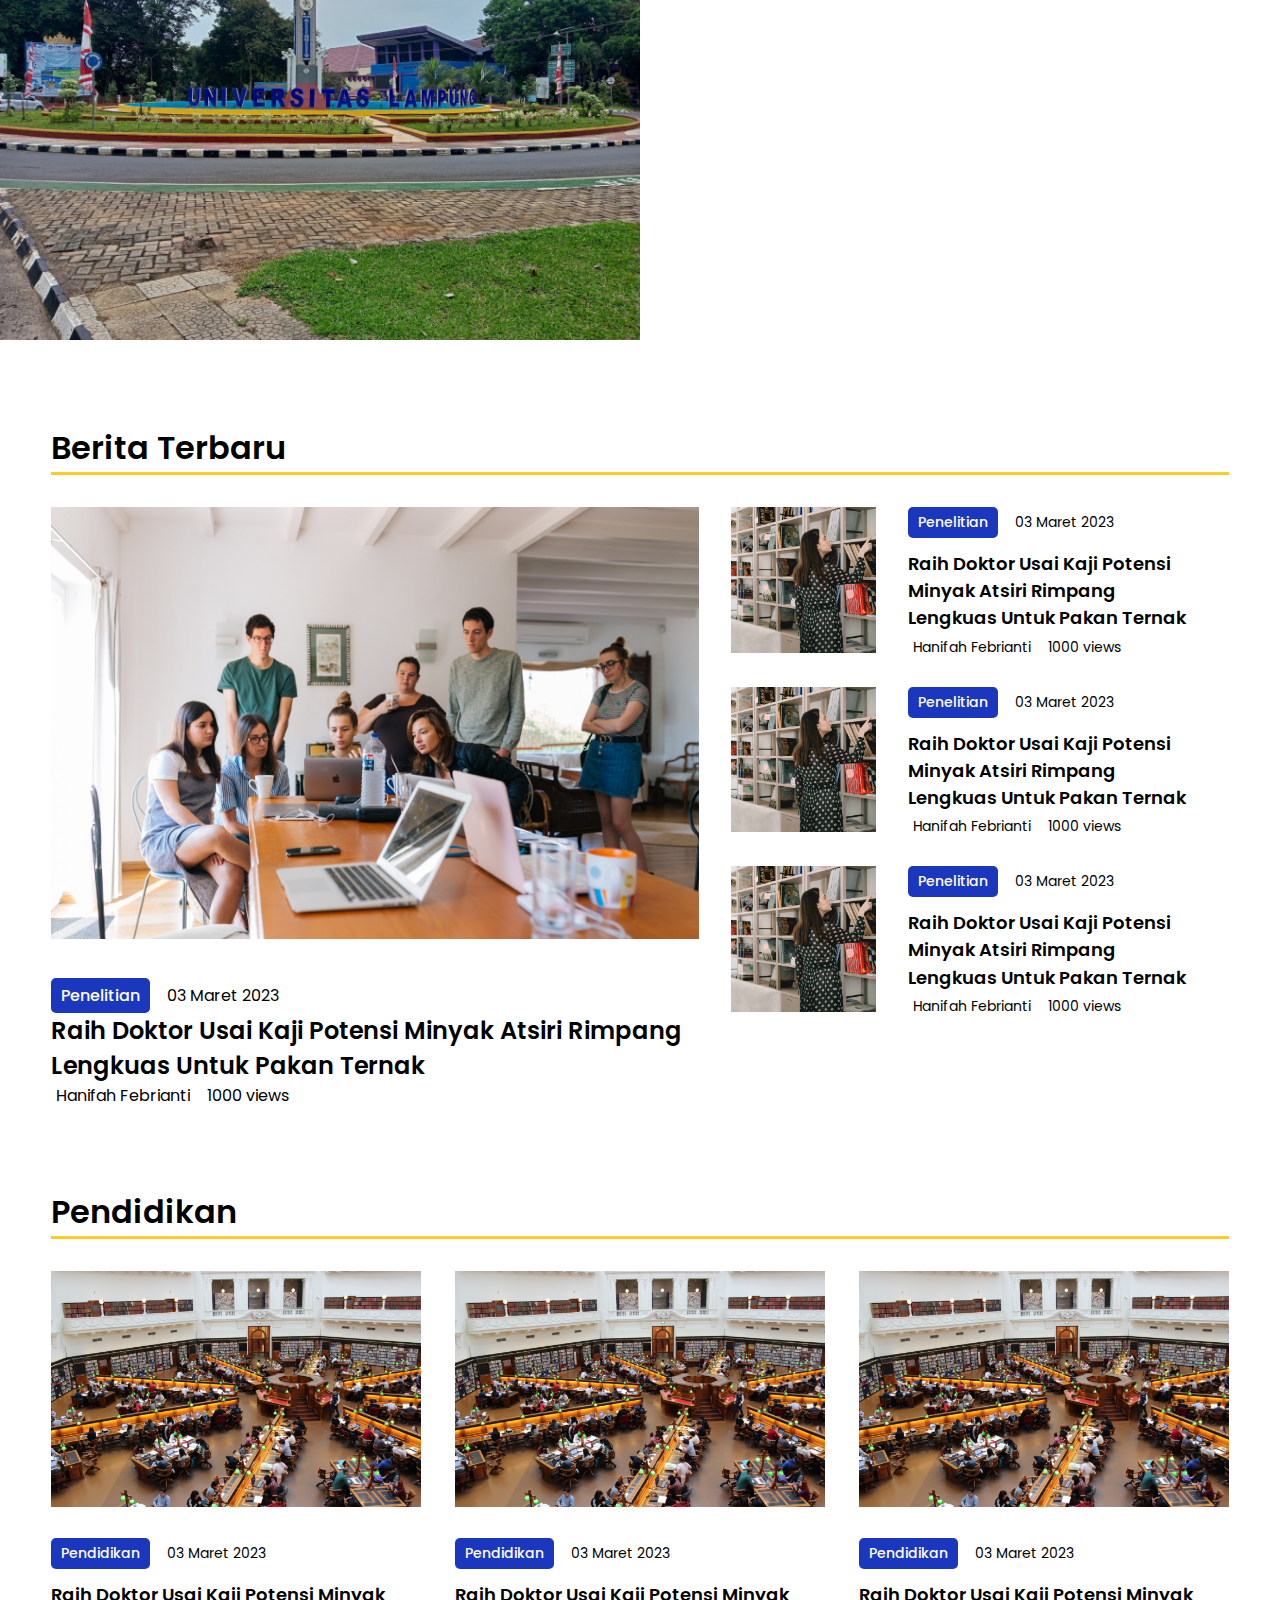
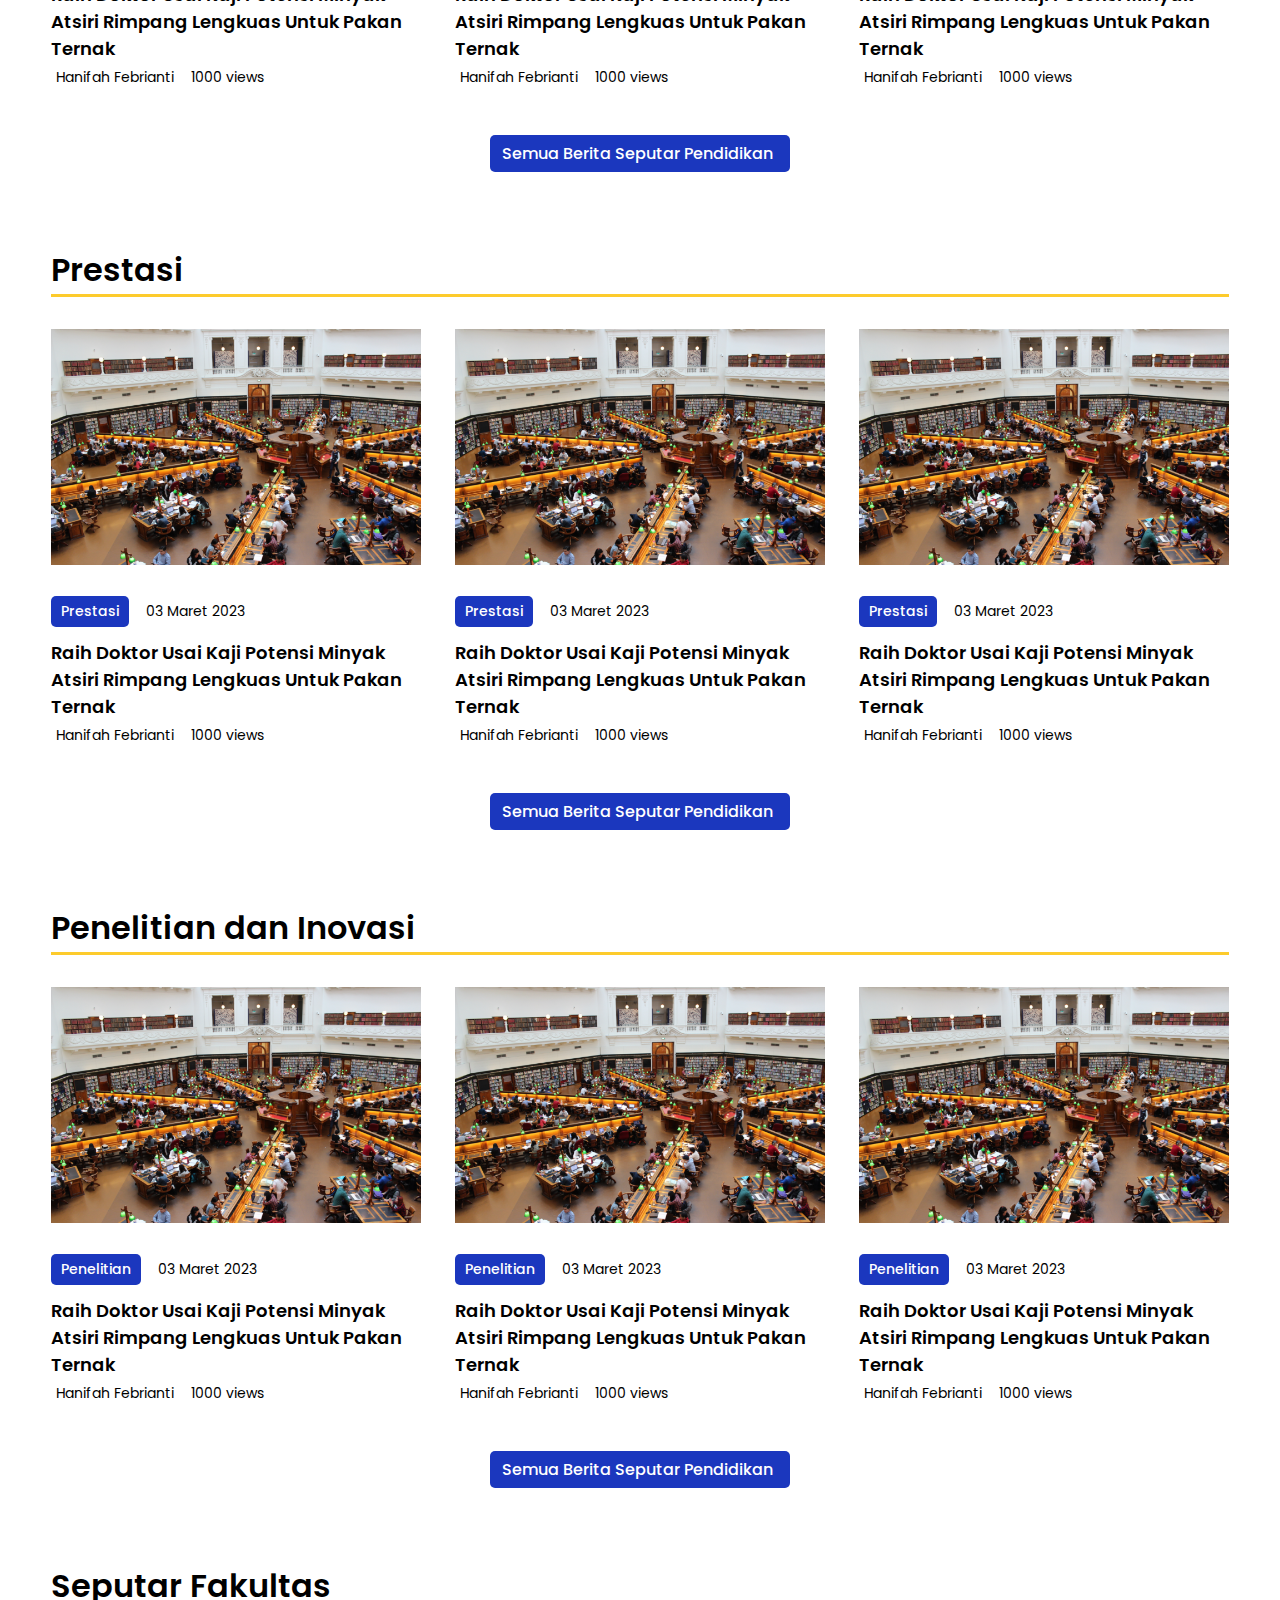
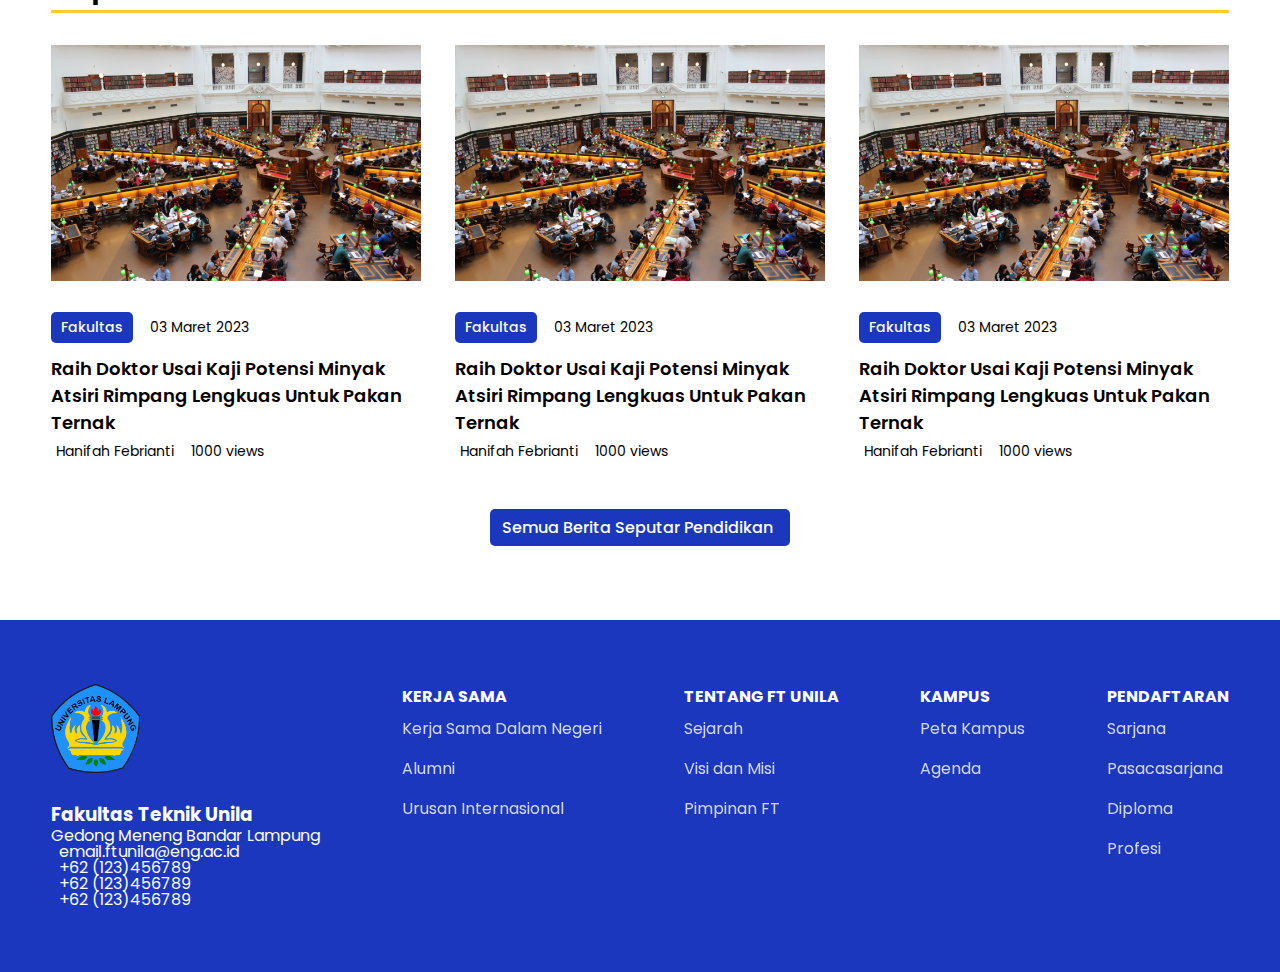
==== commit a9cd8008: "Html update" ====
--- a/html/berita.html
+++ b/html/berita.html
@@ -40,7 +40,7 @@
 				class="nav-fixed nav-color navbar navbar-expand-lg padding-container"
 			>
 				<div class="container-fluid flex-row-in px-0">
-					<a class="navbar-brand flex-row-in" href="index.html">
+					<a class="navbar-brand flex-row-in" href="../index.html">
 						<img
 							src="../img/LOGO UNILA.png"
 							alt="Logo"
